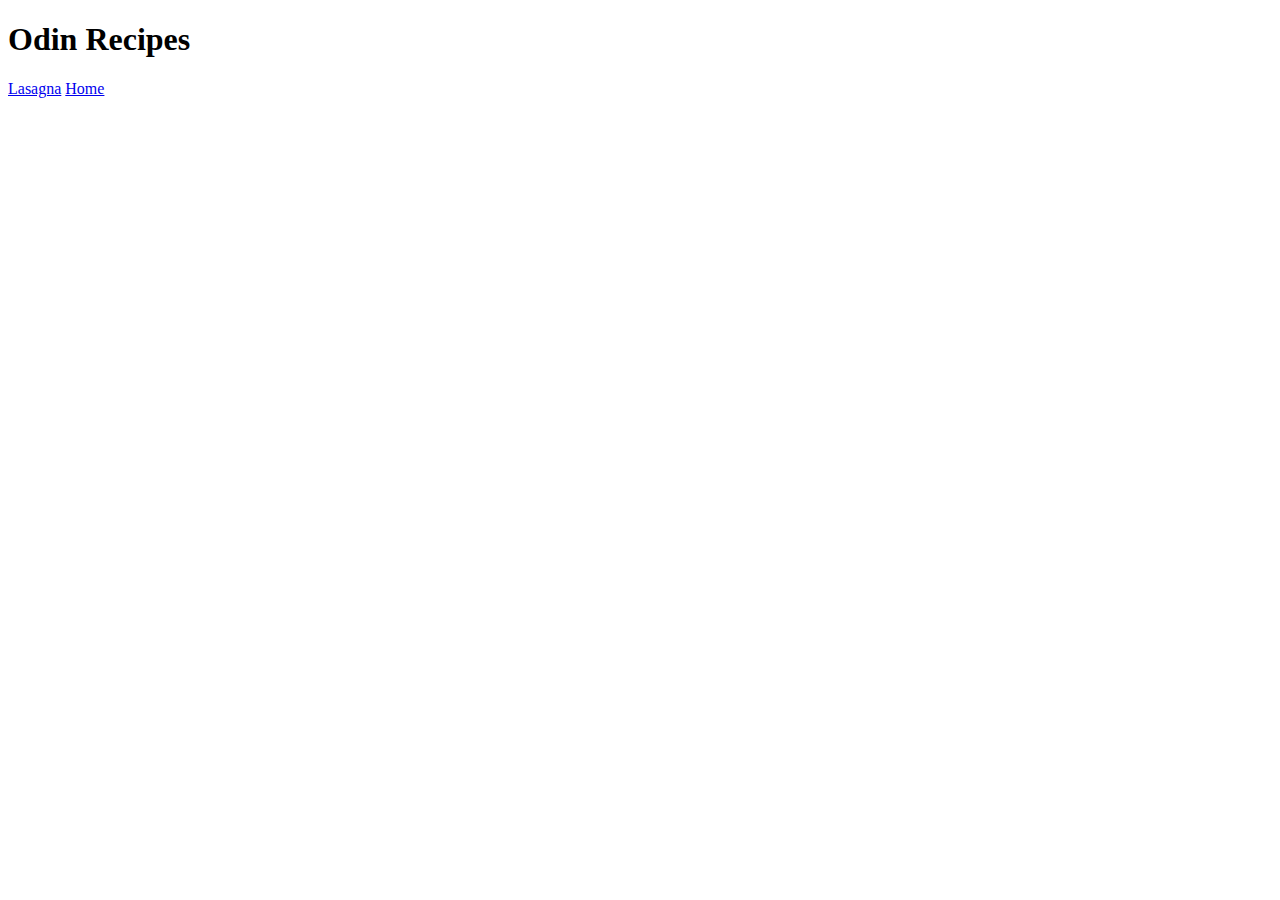
==== index.html @ 72bc4685 "Basic set up" ====
<!DOCTYPE html>
<html lang="en">
<head>
    <meta charset="UTF-8">
    <meta http-equiv="X-UA-Compatible" content="IE=edge">
    <meta name="viewport" content="width=device-width, initial-scale=1.0">
    <title>Recipe o' Recipe</title>
</head>
<body>
    <h1>Odin Recipes</h1>
    <a href="recipes/lasagna.html">Lasagna</a>
    

    <a href="../Project-Recipes/index.html">Home</a>
</body>
</html>
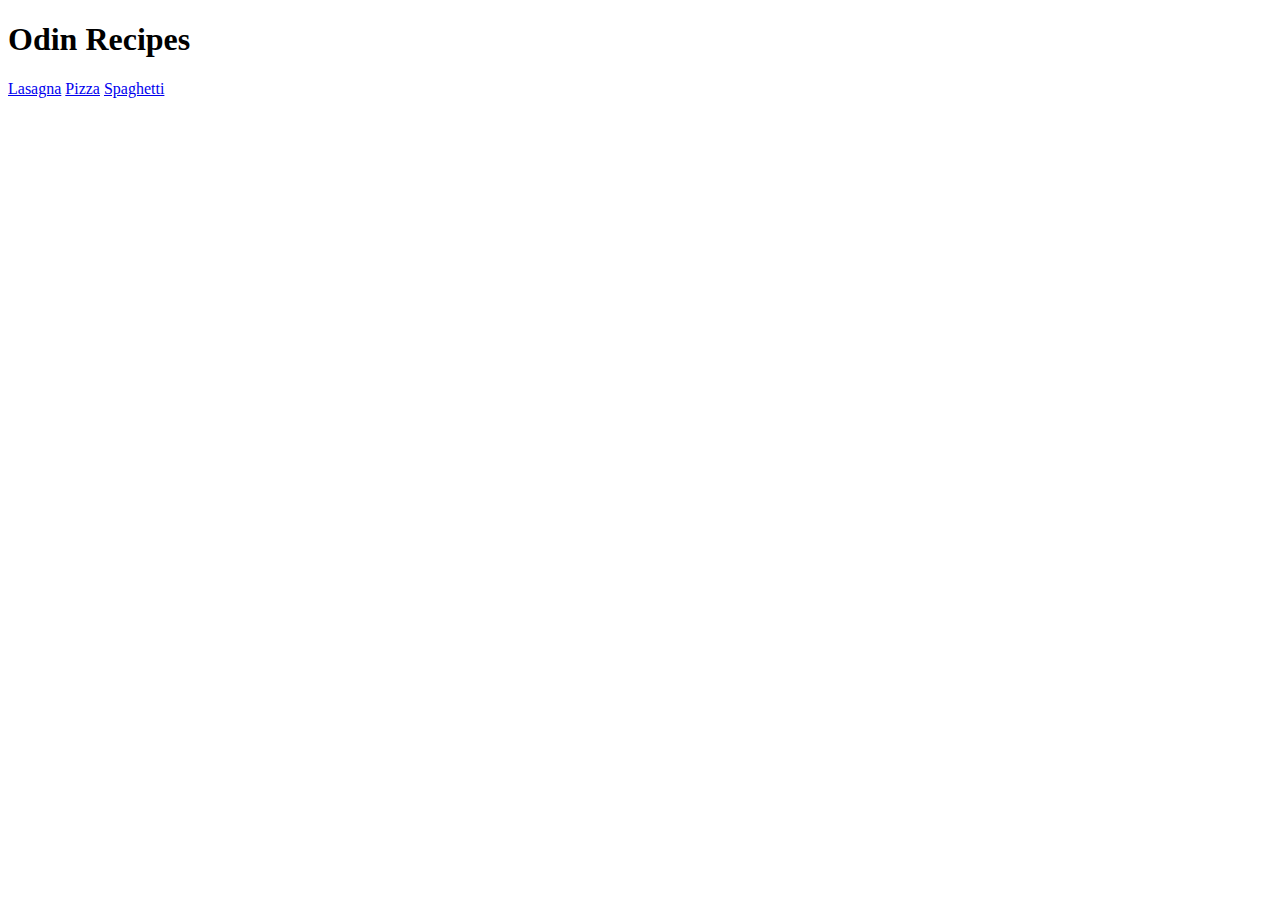
==== commit 1ee70317: "hehe lelelelel" ====
--- a/index.html
+++ b/index.html
@@ -9,8 +9,8 @@
 <body>
     <h1>Odin Recipes</h1>
     <a href="recipes/lasagna.html">Lasagna</a>
-    
+    <a href="recipes/pizza.html">Pizza</a>
+    <a href="recipes/spaghetti.html">Spaghetti</a>
 
-    <a href="../Project-Recipes/index.html">Home</a>
 </body>
 </html>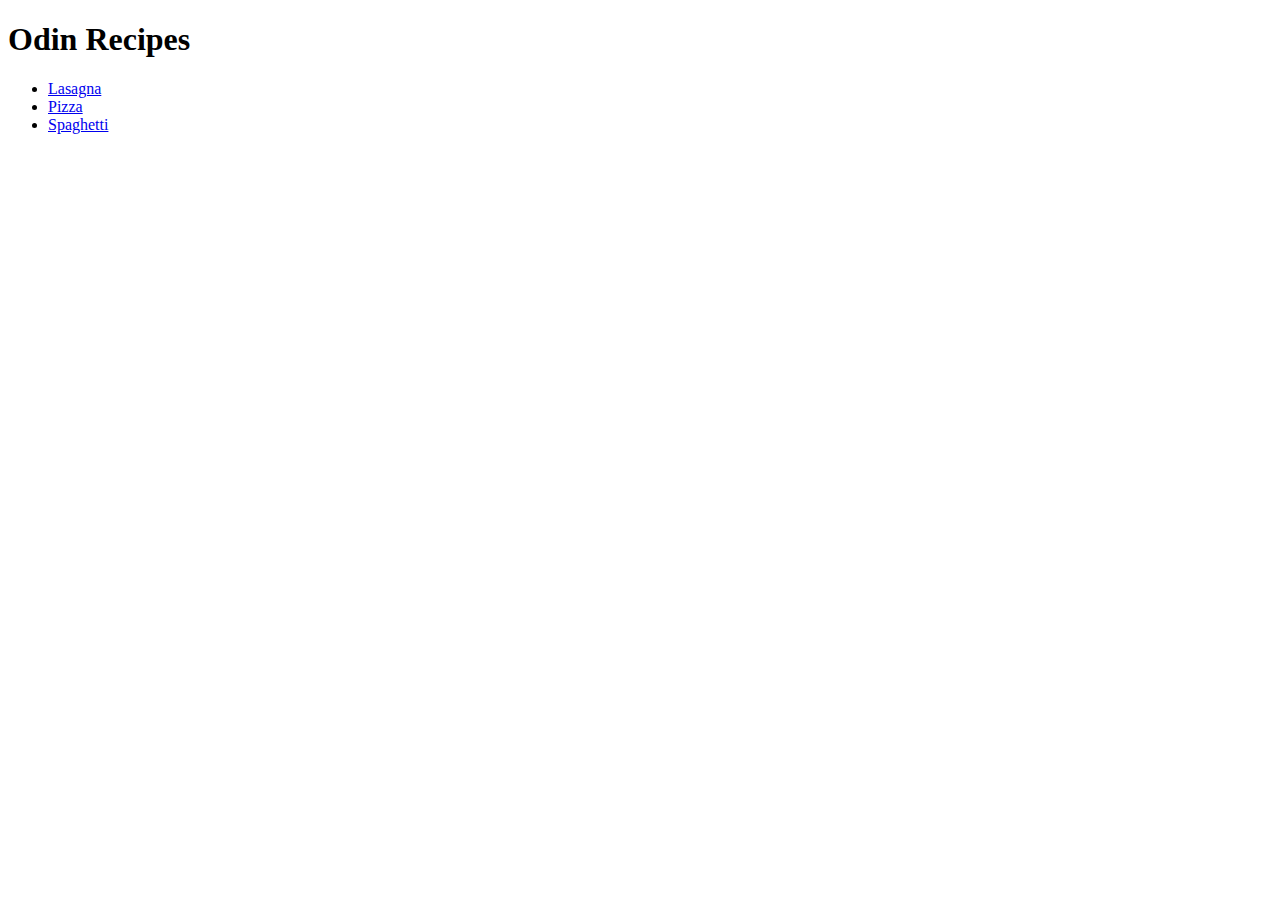
==== commit 9248d1b5: "end of project for now" ====
--- a/index.html
+++ b/index.html
@@ -8,9 +8,19 @@
 </head>
 <body>
     <h1>Odin Recipes</h1>
-    <a href="recipes/lasagna.html">Lasagna</a>
-    <a href="recipes/pizza.html">Pizza</a>
-    <a href="recipes/spaghetti.html">Spaghetti</a>
+    <ul>
+      <li>
+        <a href="recipes/lasagna.html">Lasagna</a> 
+      </li>
+      <li>
+         <a href="recipes/pizza.html">Pizza</a> 
+      </li>
+     <li>
+       <a href="recipes/spaghetti.html">Spaghetti</a>  
+     </li>
+      
+  
+    </ul>
 
 </body>
 </html>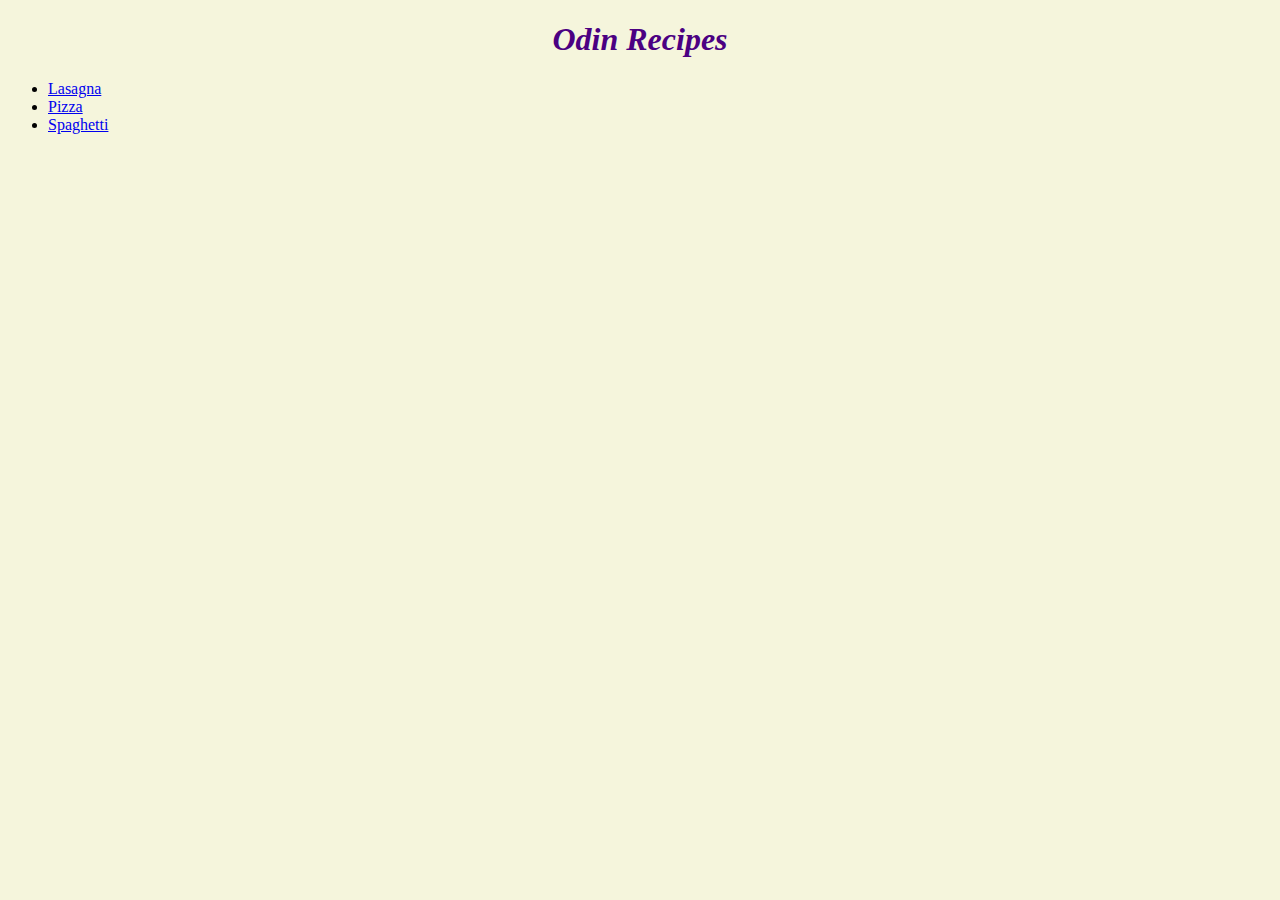
==== commit 4cc71fd2: "strat of css shite" ====
--- a/index.html
+++ b/index.html
@@ -5,9 +5,13 @@
     <meta http-equiv="X-UA-Compatible" content="IE=edge">
     <meta name="viewport" content="width=device-width, initial-scale=1.0">
     <title>Recipe o' Recipe</title>
+    <link rel="stylesheet" href="styles.css">
 </head>
 <body>
-    <h1>Odin Recipes</h1>
+    <div class="title">
+        <h1>Odin Recipes</h1> 
+    </div>
+
     <ul>
       <li>
         <a href="recipes/lasagna.html">Lasagna</a> 
--- a/styles.css
+++ b/styles.css
@@ -0,0 +1,12 @@
+h1 {
+    color: indigo;
+    font-weight: bolder;
+    font-family: fantasy;
+    font-style: italic;
+    font-size: 2rem;
+    text-align: center;
+
+}
+body {
+    background-color: beige;
+}
